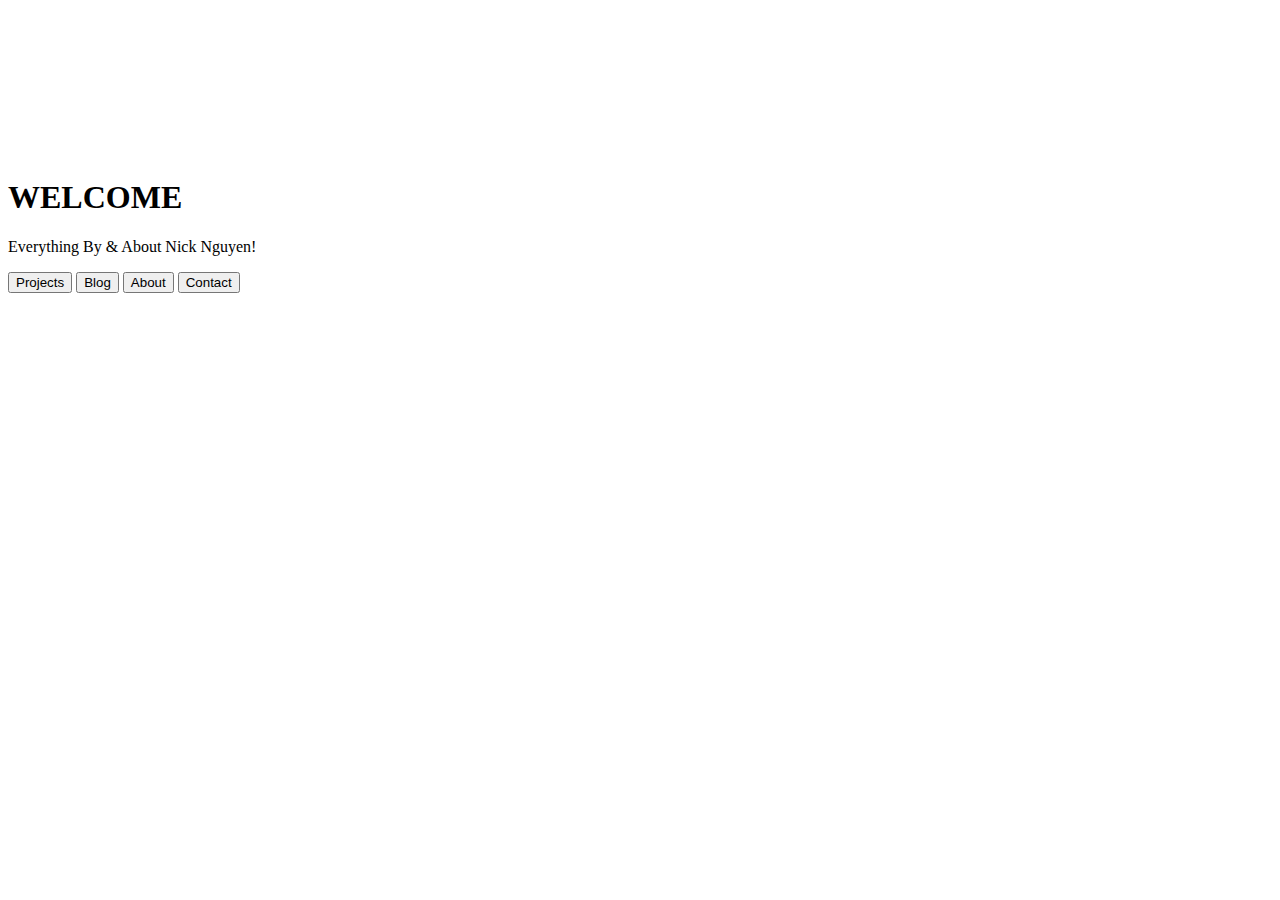
==== index.html @ fac284f1 "Add files via upload" ====
<head>
    <link rel="icon" href="assets-temp/bakedpotato.png">
    <title>Nick Nguyen</title>

    <!-- Required meta tags -->
    <meta charset="utf-8">
    <meta name="viewport" content="width=device-width, initial-scale=1">

    <link rel="stylesheet" href="styles/styles.css">

    <!-- Bootstrap CSS -->
    <link rel="stylesheet" href="styles/bootstrap.min.css">
    <link rel="stylesheet" href="styles/bootstrap-icons.css">
</head>
<body class="bg">
    <!--Background Image-->
    <!-- <img class="position-absolute w-100 h-100" src='assets/bg-image.png'> -->
    <!--Landing Page-->
    <div class="position-relative d-flex flex-column justify-content-center container">
        <video w-100 h-100 autoplay muted loop>
            <source src="assets/sentinel.mp4" type="video/mp4">
        </video>
    </div>
    <div class="text-white text-center position-relative container d-flex h-100 flex-column"><!-- class="position-relative text-black container text-center h-100 d-flex flex-column justify-content-center" -->
        <h1 class="display-4 text-yellow"> WELCOME </h1>
        <p class="text-light"> Everything By & About Nick Nguyen! </p>
        <div>
            <button class="btn btn-outline-info" type="button" onclick="document.location='projects.html'">
                <i class="bi bi-code-slash"></i> Projects
            </button>
            <button class="btn btn-outline-info" type="button" onclick="document.location='blog.html'">
                <i class="bi bi-chat-dots"></i> Blog
            </button>
            <button class="btn btn-outline-info" type="button" onclick="document.location='about.html'">
                <i class="bi bi-person"></i> About
            </button>
            <button class="btn btn-outline-info" type="button" onclick="document.location='contact.html'">
                <i class="bi bi-envelope"></i> Contact
            </button>
        </div>
    </div>
    <!-- Bootstrap Bundle with Popper -->
    <script src="scripts/bootstrap.bundle.min.js"></script>
</body>
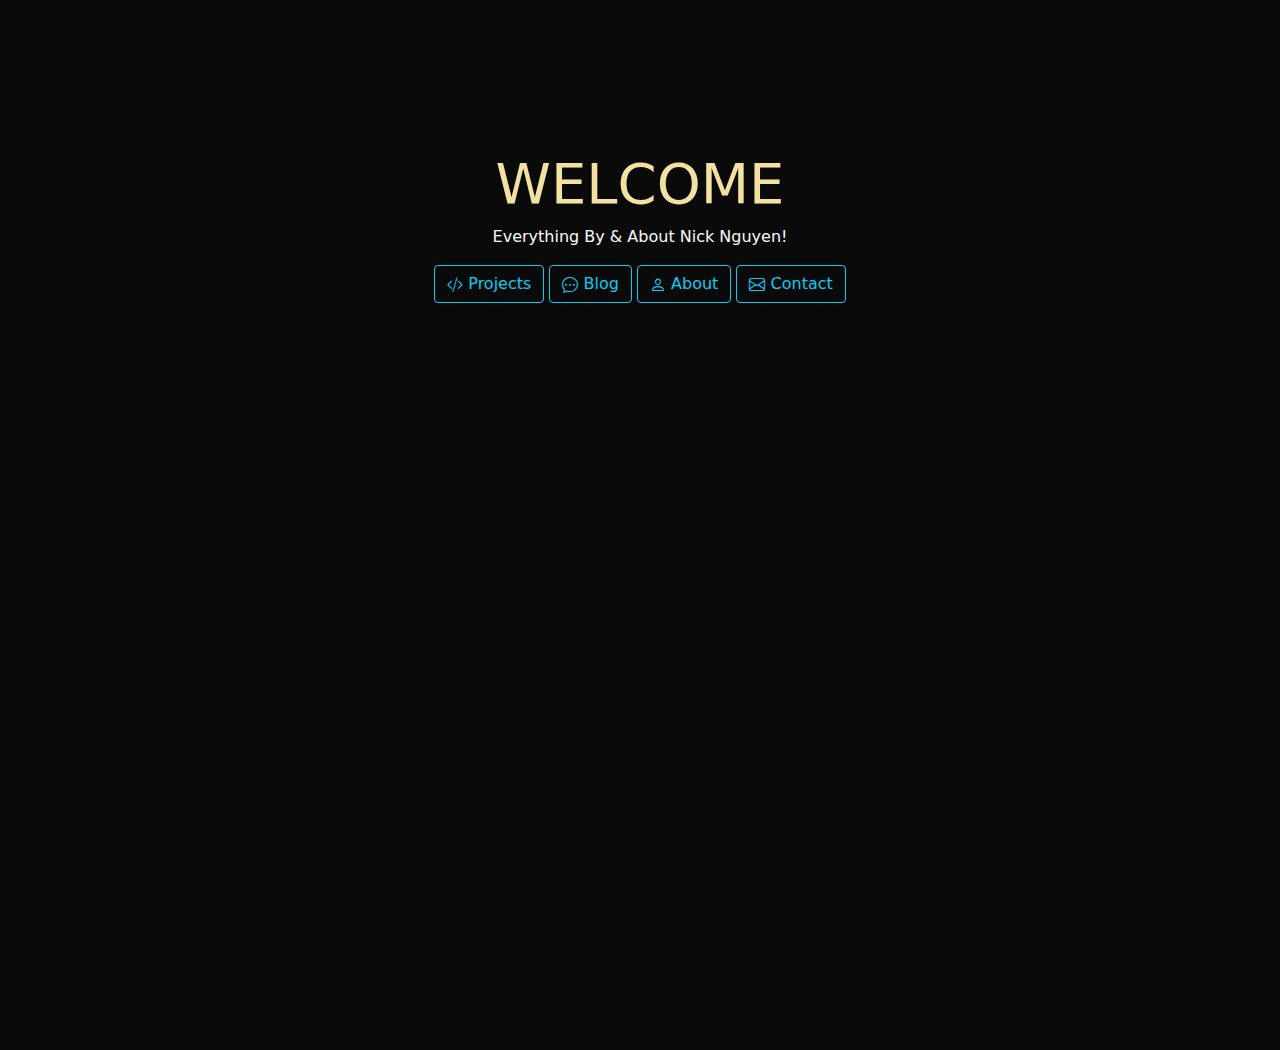
==== commit 3ced6aec: "temp to assets" ====
--- a/index.html
+++ b/index.html
@@ -1,5 +1,5 @@
 <head>
-    <link rel="icon" href="assets-temp/bakedpotato.png">
+    <link rel="icon" href="assets/bakedpotato.png">
     <title>Nick Nguyen</title>
 
     <!-- Required meta tags -->
@@ -41,4 +41,4 @@
     </div>
     <!-- Bootstrap Bundle with Popper -->
     <script src="scripts/bootstrap.bundle.min.js"></script>
-</body>+</body>
--- a/styles/styles.css
+++ b/styles/styles.css
@@ -0,0 +1,18 @@
+.bg {
+    background-color: rgb(10, 10, 10);
+}
+.text-yellow {
+    color: rgb(242, 225, 160)
+}
+.blue-green {
+    border-color: rgb(16, 70, 77)
+}
+.twitch-color {
+    color: rgb(100, 65, 164)
+}
+.linkedin-color {
+    color: rgb(40,103,178)
+}
+.transBG {
+    background-color: rgba(10,10,10,0.5);
+}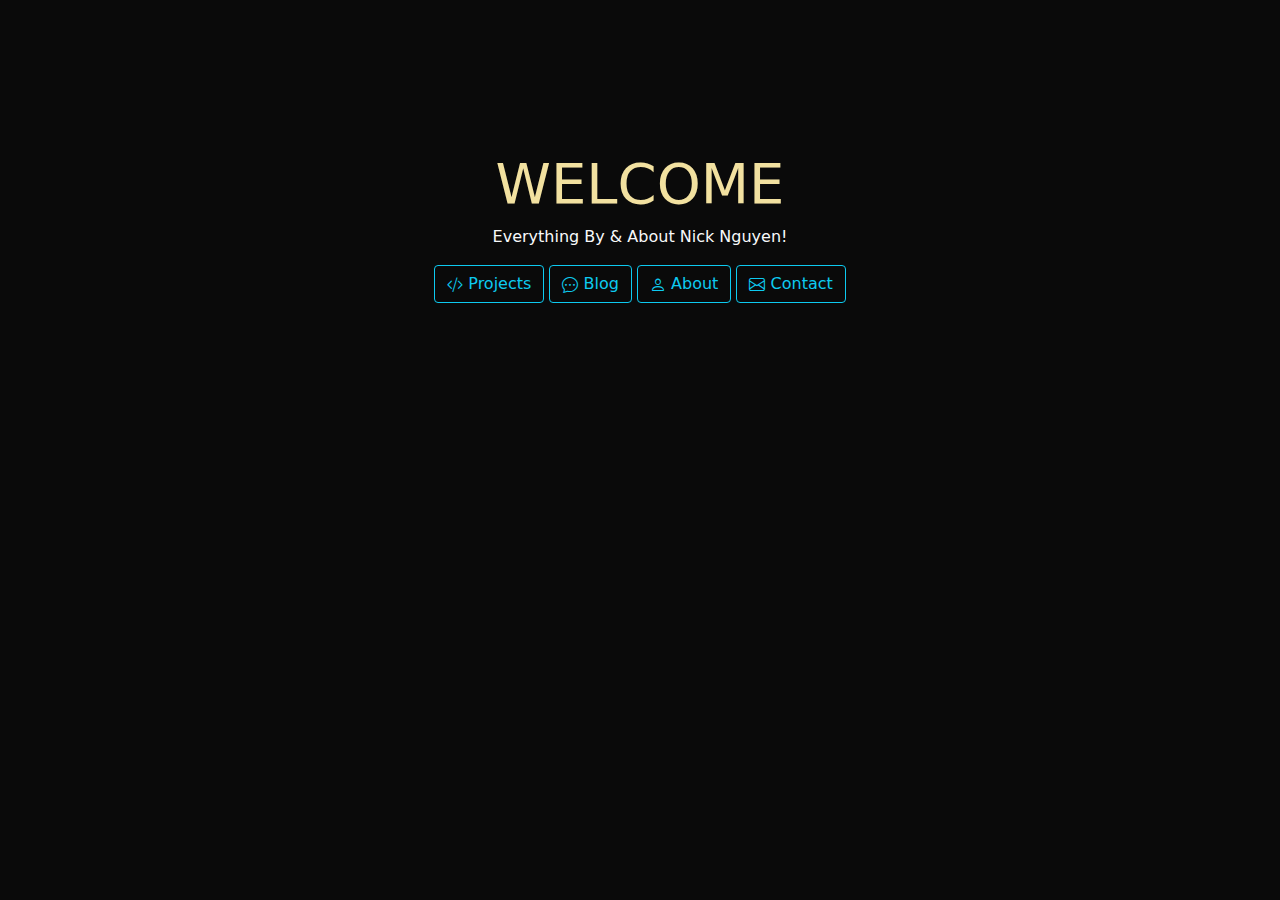
==== commit b20d6d22: "fixed video size" ====
--- a/index.html
+++ b/index.html
@@ -16,12 +16,12 @@
     <!--Background Image-->
     <!-- <img class="position-absolute w-100 h-100" src='assets/bg-image.png'> -->
     <!--Landing Page-->
-    <div class="position-relative d-flex flex-column justify-content-center container">
-        <video w-100 h-100 autoplay muted loop>
-            <source src="assets/sentinel.mp4" type="video/mp4">
-        </video>
-    </div>
     <div class="text-white text-center position-relative container d-flex h-100 flex-column"><!-- class="position-relative text-black container text-center h-100 d-flex flex-column justify-content-center" -->
+        <div class="center">
+            <video autoplay muted loop width="75%">
+                <source src="assets/sentinel.mp4" type="video/mp4">
+            </video>
+        </div>
         <h1 class="display-4 text-yellow"> WELCOME </h1>
         <p class="text-light"> Everything By & About Nick Nguyen! </p>
         <div>
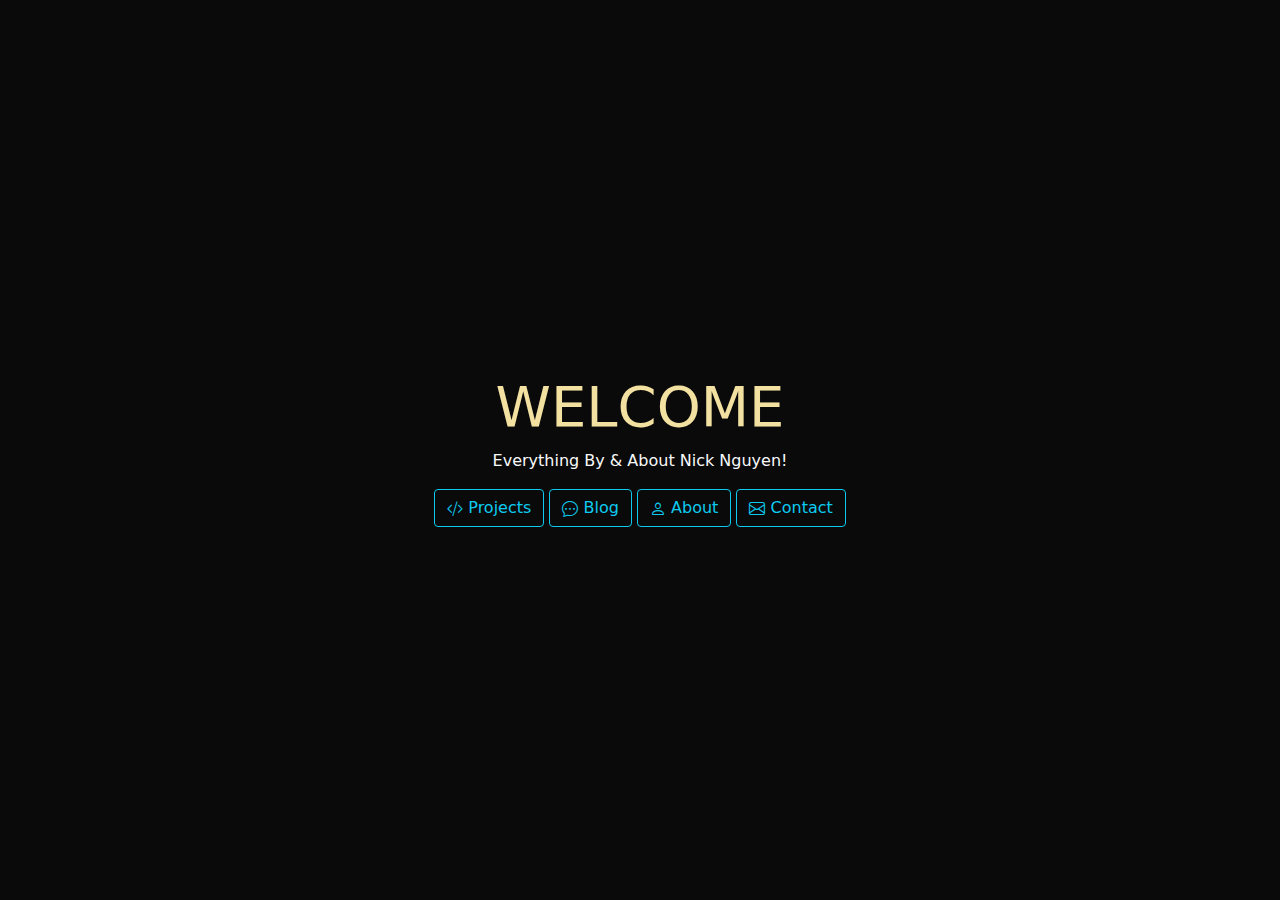
==== commit 486083c4: "removed video and centered everything else" ====
--- a/index.html
+++ b/index.html
@@ -16,11 +16,9 @@
     <!--Background Image-->
     <!-- <img class="position-absolute w-100 h-100" src='assets/bg-image.png'> -->
     <!--Landing Page-->
-    <div class="text-white text-center position-relative container d-flex h-100 flex-column"><!-- class="position-relative text-black container text-center h-100 d-flex flex-column justify-content-center" -->
+    <div class="text-white text-center position-relative container d-flex h-100 flex-column justify-content-center"><!-- class="position-relative text-black container text-center h-100 d-flex flex-column justify-content-center" -->
         <div class="center">
-            <video autoplay muted loop width="75%">
-                <source src="assets/sentinel.mp4" type="video/mp4">
-            </video>
+            <!-- <video autoplay muted loop width="75%"><source src="assets/sentinel.mp4" type="video/mp4"></video> -->
         </div>
         <h1 class="display-4 text-yellow"> WELCOME </h1>
         <p class="text-light"> Everything By & About Nick Nguyen! </p>
